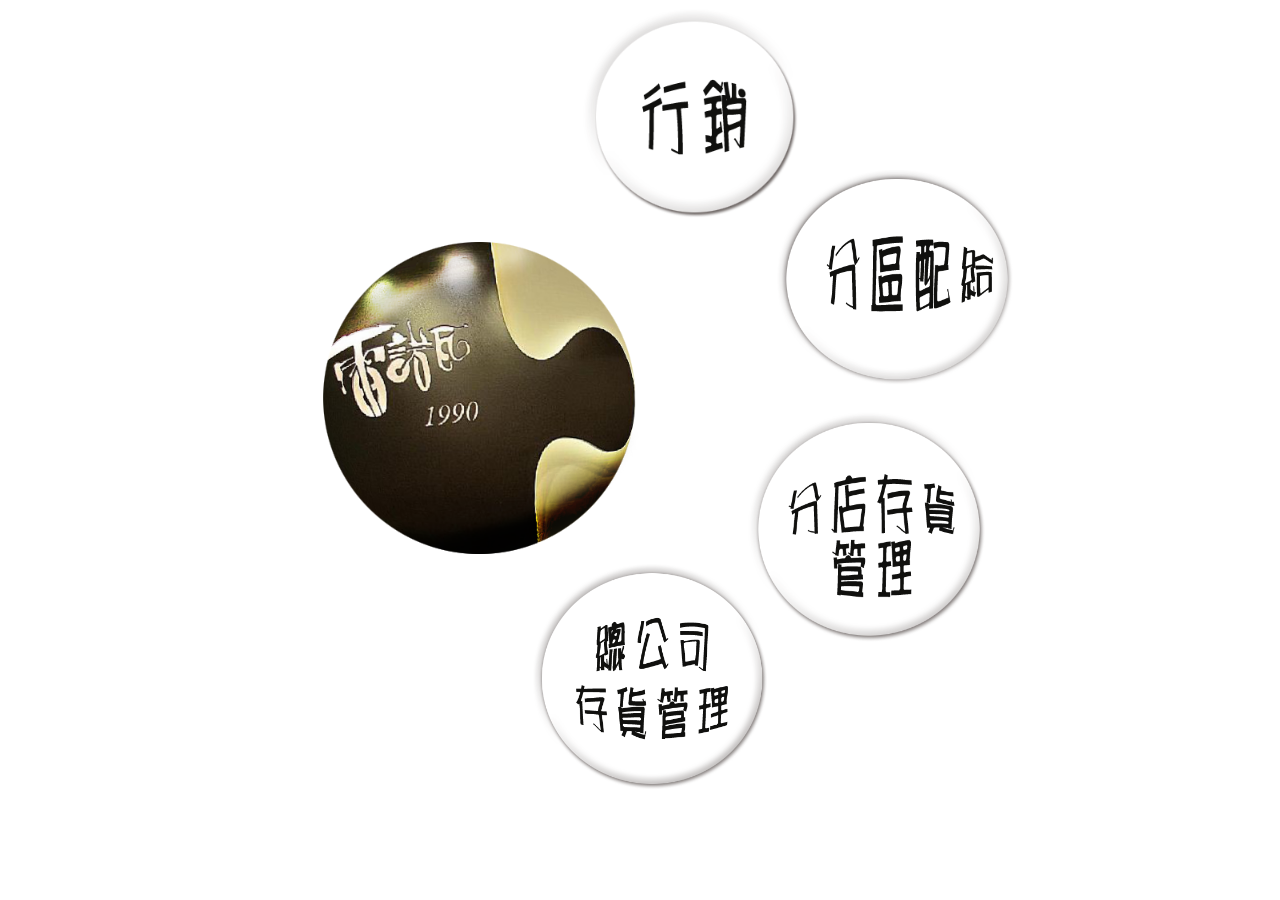
==== index.html @ 2b502dc1 "12/22" ====
<html>
<head>
	<meta charset="UTF-8">
	<link rel="stylesheet" href="css/hover-min.css">
	<link rel="stylesheet" href="css/bootstrap.min.css">
	<link rel="stylesheet" href="css/bootstrap.css">
	<link rel="stylesheet" href="css/indexCss.css">
	<title>index</title>
</head>
<body>
	<div id="content">
		<div class="logo col-xs-offset-3 col-sm-offset-3 col-md-offset-3 col-lg-offset-3">
			<a href="http://newweb.renoirpuzzle.com.tw/"><img src="img/index/logo.png" class="hvr-grow" width="80%"></a>
		</div>
		<div class="marketing col-xs-offset-5 col-sm-offset-5 col-md-offset-5 col-lg-offset-5">
			<a href="marketing.html"><img src="img/index/marketing.png" class="hvr-grow" width="80%"></a>
		</div>
		<div class="district col-xs-offset-7 col-sm-offset-7 col-md-offset-7 col-lg-offset-7">
			<a href=""><img src="img/index/district.png" class="hvr-grow" width="60%"></a>
		</div>
		<div class="branchstorage col-xs-offset-7 col-sm-offset-7 col-md-offset-7 col-lg-offset-7">
			<a href=""><img src="img/index/branchstorage.png" class="hvr-grow" width="60%"></a>
		</div>
		<div class="companystorage col-xs-offset-5 col-sm-offset-5 col-md-offset-5 col-lg-offset-5">
			<a href=""><img src="img/index/companystorage.png" class="hvr-grow" width="55%"></a>
		</div>
	</div>
</body>
</html>
---- css/indexCss.css ----
.logo{
	position: absolute;
	margin-top: 17em;
}
.marketing{
	position: absolute;
	left: 3em;
}
.district{
	position: absolute;
	left: 2em;
	margin-top: 12em;
}
.branchstorage{
	position: absolute;
	margin-top: 29em;
}
.companystorage{
	position: absolute;
	margin-top: 40em;
	left: 0em;
}
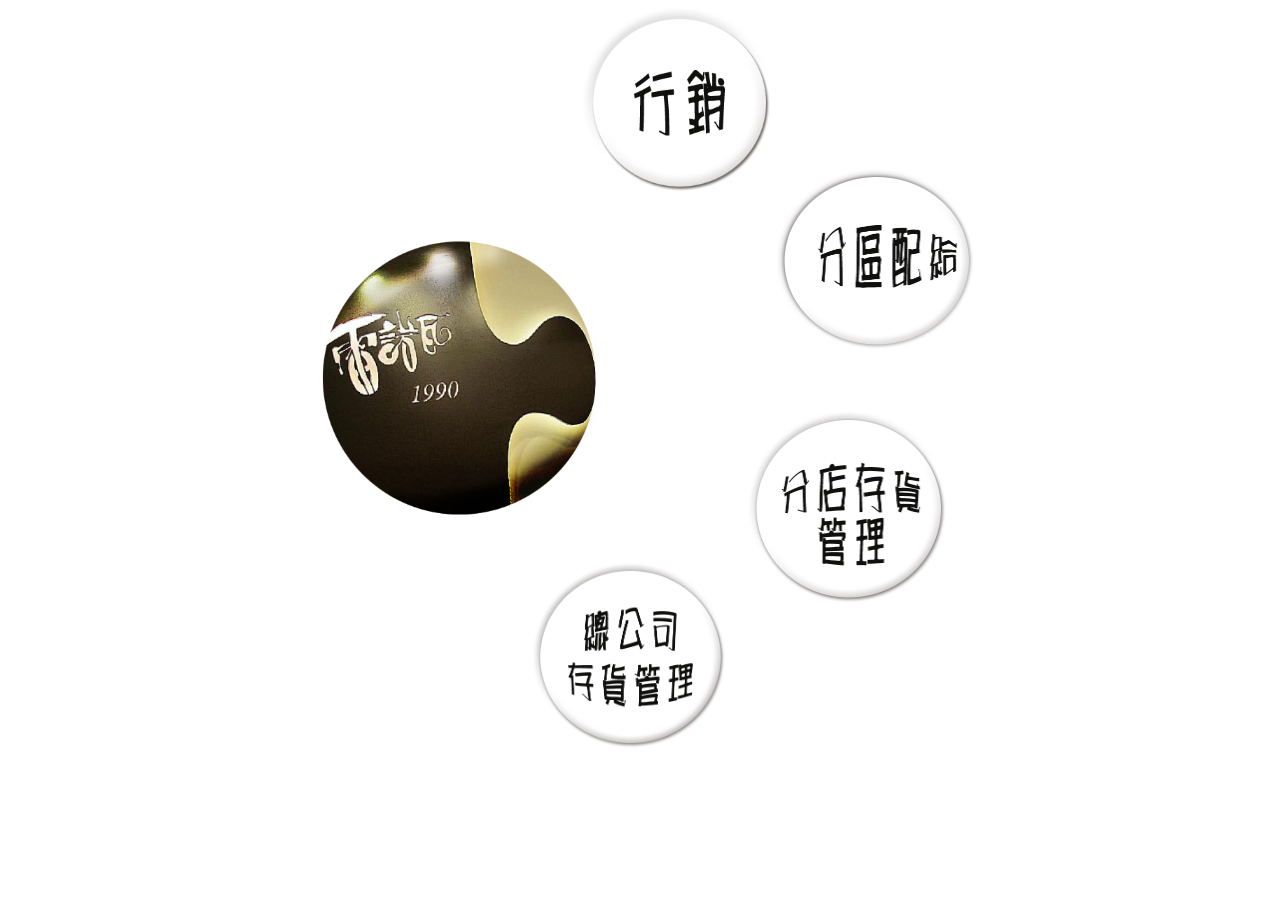
==== commit fa228ace: "12/30" ====
--- a/index.html
+++ b/index.html
@@ -1,29 +1,29 @@
-<html>
-<head>
-	<meta charset="UTF-8">
-	<link rel="stylesheet" href="css/hover-min.css">
-	<link rel="stylesheet" href="css/bootstrap.min.css">
-	<link rel="stylesheet" href="css/bootstrap.css">
-	<link rel="stylesheet" href="css/indexCss.css">
-	<title>index</title>
-</head>
-<body>
-	<div id="content">
-		<div class="logo col-xs-offset-3 col-sm-offset-3 col-md-offset-3 col-lg-offset-3">
-			<a href="http://newweb.renoirpuzzle.com.tw/"><img src="img/index/logo.png" class="hvr-grow" width="80%"></a>
-		</div>
-		<div class="marketing col-xs-offset-5 col-sm-offset-5 col-md-offset-5 col-lg-offset-5">
-			<a href="marketing.html"><img src="img/index/marketing.png" class="hvr-grow" width="80%"></a>
-		</div>
-		<div class="district col-xs-offset-7 col-sm-offset-7 col-md-offset-7 col-lg-offset-7">
-			<a href=""><img src="img/index/district.png" class="hvr-grow" width="60%"></a>
-		</div>
-		<div class="branchstorage col-xs-offset-7 col-sm-offset-7 col-md-offset-7 col-lg-offset-7">
-			<a href=""><img src="img/index/branchstorage.png" class="hvr-grow" width="60%"></a>
-		</div>
-		<div class="companystorage col-xs-offset-5 col-sm-offset-5 col-md-offset-5 col-lg-offset-5">
-			<a href=""><img src="img/index/companystorage.png" class="hvr-grow" width="55%"></a>
-		</div>
-	</div>
-</body>
+<html>
+<head>
+	<meta charset="UTF-8">
+	<link rel="stylesheet" href="css/hover-min.css">
+	<link rel="stylesheet" href="css/bootstrap.min.css">
+	<link rel="stylesheet" href="css/bootstrap.css">
+	<link rel="stylesheet" href="css/indexCss.css">
+	<title>index</title>
+</head>
+<body>
+	<div id="content">
+		<div class="logo col-xs-offset-3 col-sm-offset-3 col-md-offset-3 col-lg-offset-3">
+			<a href="http://newweb.renoirpuzzle.com.tw/"><img src="img/index/logo.png" class="hvr-grow" width="70%"></a>
+		</div>
+		<div class="marketing col-xs-offset-5 col-sm-offset-5 col-md-offset-5 col-lg-offset-5">
+			<a href="marketing.html"><img src="img/index/marketing.png" class="hvr-grow" width="70%"></a>
+		</div>
+		<div class="district col-xs-offset-7 col-sm-offset-7 col-md-offset-7 col-lg-offset-7">
+			<a href=""><img src="img/index/district.png" class="hvr-grow" width="50%"></a>
+		</div>
+		<div class="branchstorage col-xs-offset-7 col-sm-offset-7 col-md-offset-7 col-lg-offset-7">
+			<a href=""><img src="img/index/branchstorage.png" class="hvr-grow" width="50%"></a>
+		</div>
+		<div class="companystorage col-xs-offset-5 col-sm-offset-5 col-md-offset-5 col-lg-offset-5">
+			<a href=""><img src="img/index/companystorage.png" class="hvr-grow" width="45%"></a>
+		</div>
+	</div>
+</body>
 </html>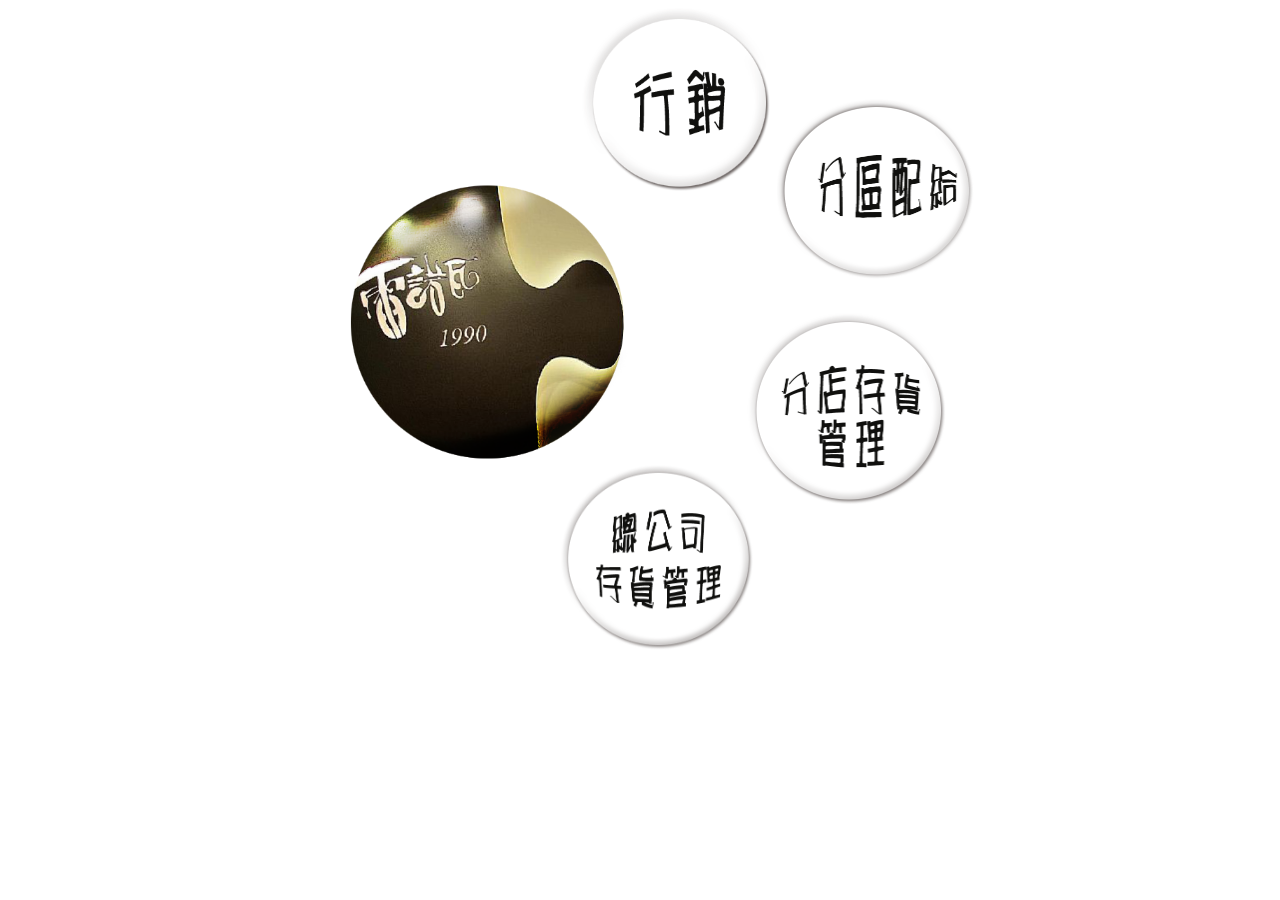
==== commit c6d9f85f: "index" ====
--- a/index.html
+++ b/index.html
@@ -13,17 +13,17 @@
 			<a href="http://newweb.renoirpuzzle.com.tw/"><img src="img/index/logo.png" class="hvr-grow" width="70%"></a>
 		</div>
 		<div class="marketing col-xs-offset-5 col-sm-offset-5 col-md-offset-5 col-lg-offset-5">
-			<a href="marketing.html"><img src="img/index/marketing.png" class="hvr-grow" width="70%"></a>
+			<a href="marketing.php"><img src="img/index/marketing.png" class="hvr-grow" width="70%"></a>
 		</div>
 		<div class="district col-xs-offset-7 col-sm-offset-7 col-md-offset-7 col-lg-offset-7">
-			<a href=""><img src="img/index/district.png" class="hvr-grow" width="50%"></a>
+			<a href="district.php"><img src="img/index/district.png" class="hvr-grow" width="50%"></a>
 		</div>
 		<div class="branchstorage col-xs-offset-7 col-sm-offset-7 col-md-offset-7 col-lg-offset-7">
-			<a href=""><img src="img/index/branchstorage.png" class="hvr-grow" width="50%"></a>
+			<a href="branchstorage.php"><img src="img/index/branchstorage.png" class="hvr-grow" width="50%"></a>
 		</div>
 		<div class="companystorage col-xs-offset-5 col-sm-offset-5 col-md-offset-5 col-lg-offset-5">
 			<a href=""><img src="img/index/companystorage.png" class="hvr-grow" width="45%"></a>
 		</div>
 	</div>
 </body>
-</html>+</html>
--- a/css/indexCss.css
+++ b/css/indexCss.css
@@ -1,22 +1,23 @@
-.logo{
-	position: absolute;
-	margin-top: 17em;
-}
-.marketing{
-	position: absolute;
-	left: 3em;
-}
-.district{
-	position: absolute;
-	left: 2em;
-	margin-top: 12em;
-}
-.branchstorage{
-	position: absolute;
-	margin-top: 29em;
-}
-.companystorage{
-	position: absolute;
-	margin-top: 40em;
-	left: 0em;
+.logo{
+	position: absolute;
+	margin-top: 13em;
+	left: 2em;
+}
+.marketing{
+	position: absolute;
+	left: 3em;
+}
+.district{
+	position: absolute;
+	left: 2em;
+	margin-top: 7em;
+}
+.branchstorage{
+	position: absolute;
+	margin-top: 22em;
+}
+.companystorage{
+	position: absolute;
+	margin-top: 33em;
+	left: 2em;
 }